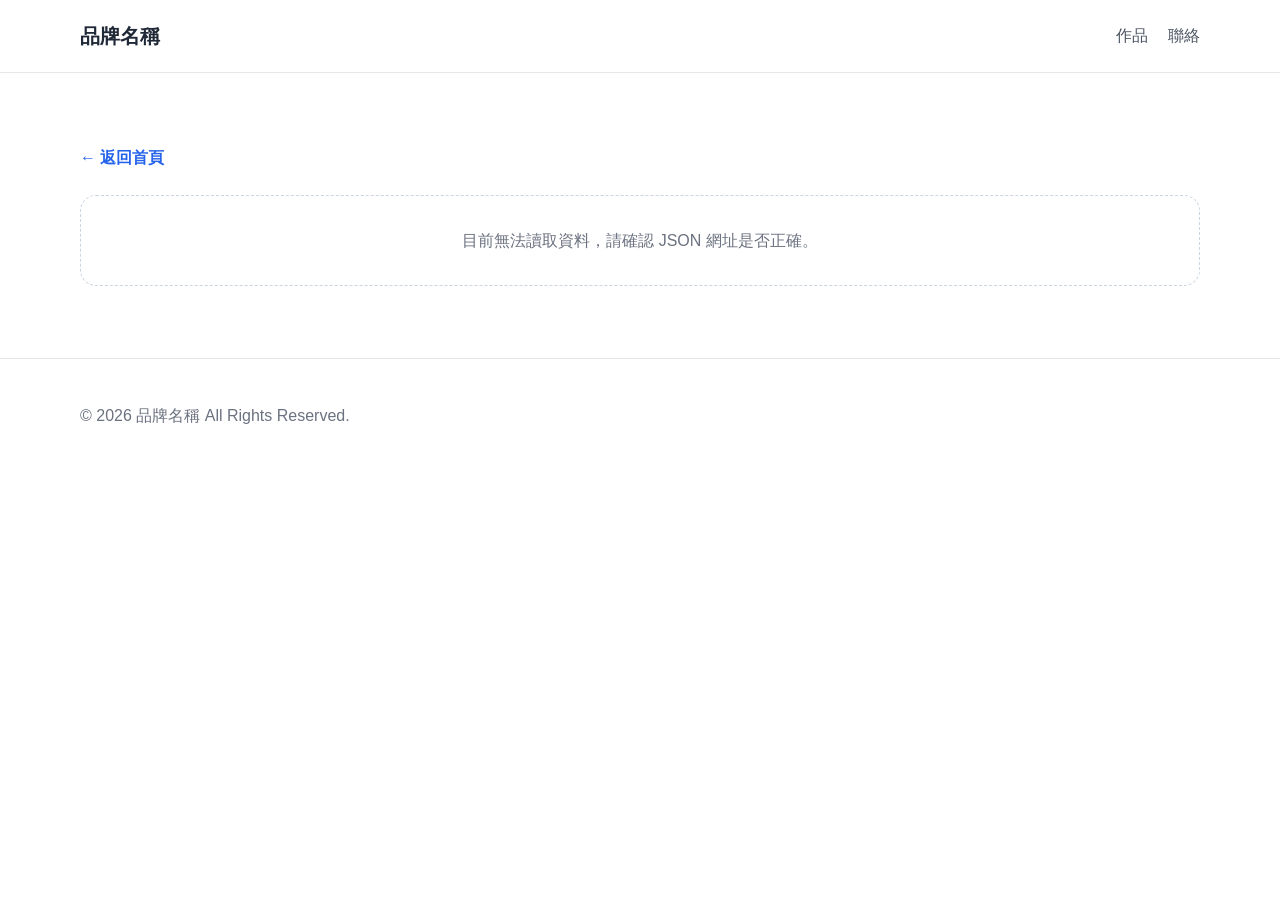
==== product.html @ 3a1e337a "add files" ====
<!doctype html>
<html lang="zh-Hant">
  <head>
    <meta charset="UTF-8" />
    <meta name="viewport" content="width=device-width, initial-scale=1.0" />
    <title>作品介紹</title>
    <link rel="stylesheet" href="./styles.css" />
  </head>
  <body data-page="product">
    <header class="site-header">
      <div class="container header-inner">
        <a class="brand brand-link" href="./index.html" id="siteName"
          >品牌名稱</a
        >
        <nav class="nav">
          <a href="./index.html#portfolio">作品</a>
          <a href="./index.html#contact">聯絡</a>
        </nav>
      </div>
    </header>

    <main class="section">
      <div class="container">
        <a class="back-link" href="./index.html">← 返回首頁</a>

        <article id="productDetail" class="product-detail" hidden>
          <div class="product-layout">
            <div class="product-media">
              <img id="productImage" src="" alt="" />
            </div>

            <div class="product-content">
              <p class="product-category" id="productCategory"></p>
              <h1 id="productTitle">標題</h1>
              <p class="product-price" id="productPrice"></p>
              <p class="product-short" id="productShort"></p>

              <div class="product-actions">
                <a
                  id="productAction"
                  class="btn btn-primary"
                  href="#"
                  target="_blank"
                  rel="noopener"
                  >立即詢問</a
                >
              </div>
            </div>
          </div>

          <section class="product-section">
            <h2>詳細介紹</h2>
            <div id="productContent" class="rich-content"></div>
          </section>

          <section class="product-section" id="gallerySection" hidden>
            <h2>更多圖片</h2>
            <div id="subImageGrid" class="subimage-grid"></div>
          </section>
        </article>

        <div id="productNotFound" class="empty-state" hidden>
          找不到這筆資料。
        </div>
      </div>
    </main>

    <footer class="site-footer">
      <div class="container">
        <p id="footerText">© 2026 品牌名稱 All Rights Reserved.</p>
      </div>
    </footer>

    <script src="./app.js"></script>
  </body>
</html>
---- styles.css ----
* {
  box-sizing: border-box;
}

html {
  scroll-behavior: smooth;
}

body {
  margin: 0;
  font-family: "Noto Sans TC", "Microsoft JhengHei", sans-serif;
  line-height: 1.6;
  color: #1f2937;
  background: #ffffff;
}

img {
  max-width: 100%;
  display: block;
}

a {
  color: inherit;
  text-decoration: none;
}

.container {
  width: min(1120px, calc(100% - 32px));
  margin: 0 auto;
}

.site-header {
  position: sticky;
  top: 0;
  z-index: 20;
  background: rgba(255, 255, 255, 0.95);
  backdrop-filter: blur(8px);
  border-bottom: 1px solid #e5e7eb;
}

.header-inner {
  min-height: 72px;
  display: flex;
  align-items: center;
  justify-content: space-between;
  gap: 16px;
}

.brand {
  font-size: 20px;
  font-weight: 800;
}

.brand-link {
  display: inline-block;
}

.nav {
  display: flex;
  gap: 20px;
  flex-wrap: wrap;
}

.nav a {
  color: #4b5563;
}

.hero {
  padding: 96px 0 72px;
  background: linear-gradient(180deg, #f8fafc 0%, #ffffff 100%);
}

.hero-inner {
  display: grid;
  gap: 24px;
}

.hero-kicker {
  margin: 0 0 12px;
  color: #2563eb;
  font-weight: 700;
}

.hero h1 {
  margin: 0 0 16px;
  font-size: clamp(32px, 5vw, 52px);
  line-height: 1.15;
}

.hero p {
  margin: 0 0 24px;
  color: #4b5563;
  font-size: 18px;
}

.section {
  padding: 72px 0;
}

.section-light {
  background: #f8fafc;
}

.section-heading {
  margin-bottom: 32px;
}

.section-heading h2 {
  margin: 0 0 12px;
  font-size: 32px;
}

.section-heading p {
  margin: 0;
  color: #6b7280;
}

.btn {
  display: inline-flex;
  align-items: center;
  justify-content: center;
  min-height: 48px;
  padding: 0 20px;
  border-radius: 999px;
  font-weight: 700;
  transition: transform 0.2s ease, opacity 0.2s ease;
}

.btn:hover {
  transform: translateY(-1px);
  opacity: 0.92;
}

.btn-primary {
  background: #111827;
  color: #ffffff;
}

.card-grid {
  display: grid;
  grid-template-columns: repeat(3, minmax(0, 1fr));
  gap: 24px;
}

.card {
  background: #ffffff;
  border: 1px solid #e5e7eb;
  border-radius: 20px;
  overflow: hidden;
  box-shadow: 0 10px 30px rgba(15, 23, 42, 0.05);
}

.card-image {
  aspect-ratio: 16 / 10;
  overflow: hidden;
  background: #e5e7eb;
}

.card-image img {
  width: 100%;
  height: 100%;
  object-fit: cover;
}

.card-body {
  padding: 20px;
}

.card-category {
  margin: 0 0 8px;
  color: #2563eb;
  font-size: 14px;
  font-weight: 700;
}

.card-title {
  margin: 0 0 10px;
  font-size: 22px;
}

.card-desc {
  margin: 0 0 20px;
  color: #6b7280;
}

.card-actions {
  display: flex;
}

.card-actions .btn {
  width: 100%;
}

.contact-card,
.product-section,
.product-detail {
  background: #ffffff;
  border: 1px solid #e5e7eb;
  border-radius: 20px;
  padding: 24px;
}

.contact-card p {
  margin: 0 0 12px;
}

.contact-card p:last-child {
  margin-bottom: 0;
}

.site-footer {
  padding: 28px 0;
  border-top: 1px solid #e5e7eb;
  color: #6b7280;
}

.empty-state {
  padding: 32px;
  text-align: center;
  background: #ffffff;
  border: 1px dashed #cbd5e1;
  border-radius: 16px;
  color: #6b7280;
}

.back-link {
  display: inline-block;
  margin-bottom: 24px;
  color: #2563eb;
  font-weight: 700;
}

.product-layout {
  display: grid;
  grid-template-columns: 1.1fr 1fr;
  gap: 32px;
}

.product-media img {
  width: 100%;
  aspect-ratio: 4 / 3;
  object-fit: cover;
  border-radius: 20px;
}

.product-category {
  margin: 0 0 8px;
  color: #2563eb;
  font-weight: 700;
}

.product-content h1 {
  margin: 0 0 12px;
  font-size: clamp(28px, 4vw, 42px);
  line-height: 1.2;
}

.product-price {
  margin: 0 0 16px;
  font-size: 24px;
  font-weight: 800;
}

.product-short {
  margin: 0 0 24px;
  color: #6b7280;
}

.product-actions {
  display: flex;
  gap: 12px;
  flex-wrap: wrap;
}

.product-section {
  margin-top: 24px;
}

.rich-content p:first-child {
  margin-top: 0;
}

.rich-content p:last-child {
  margin-bottom: 0;
}

.subimage-grid {
  display: grid;
  grid-template-columns: repeat(3, minmax(0, 1fr));
  gap: 16px;
}

.subimage-grid img {
  width: 100%;
  aspect-ratio: 4 / 3;
  object-fit: cover;
  border-radius: 16px;
}

@media (max-width: 960px) {
  .card-grid,
  .subimage-grid,
  .product-layout {
    grid-template-columns: 1fr 1fr;
  }

  .product-layout {
    gap: 24px;
  }
}

@media (max-width: 720px) {
  .header-inner {
    padding: 12px 0;
    align-items: flex-start;
    flex-direction: column;
  }

  .hero {
    padding: 72px 0 56px;
  }

  .section {
    padding: 56px 0;
  }

  .card-grid,
  .subimage-grid,
  .product-layout {
    grid-template-columns: 1fr;
  }

  .section-heading h2 {
    font-size: 28px;
  }
}
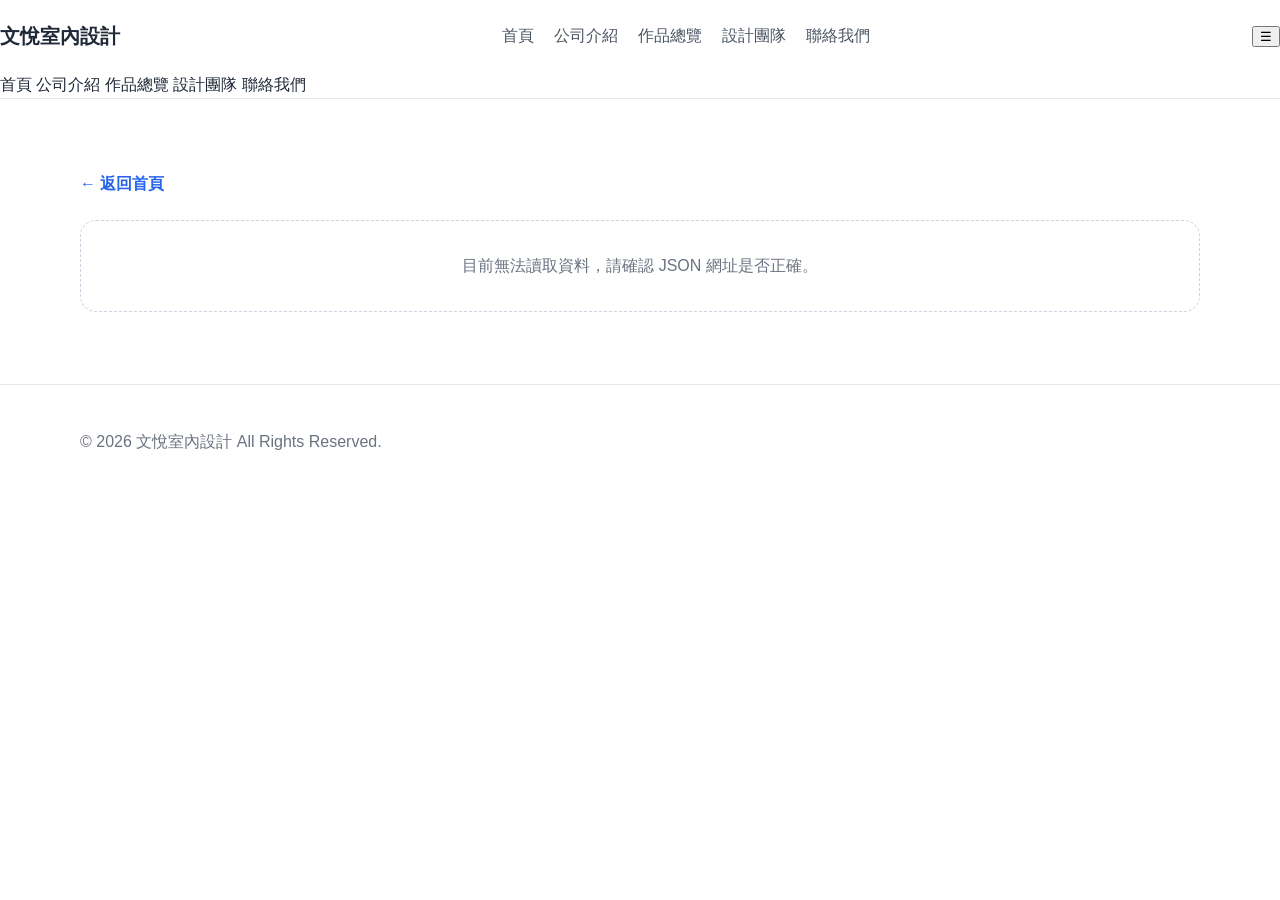
==== commit f0db101d: "Update product.html" ====
--- a/product.html
+++ b/product.html
@@ -5,17 +5,40 @@
     <meta name="viewport" content="width=device-width, initial-scale=1.0" />
     <title>作品介紹</title>
     <link rel="stylesheet" href="./styles.css" />
+    <link rel="stylesheet" href="./product.css" />
   </head>
-  <body data-page="product">
-    <header class="site-header">
-      <div class="container header-inner">
-        <a class="brand brand-link" href="./index.html" id="siteName"
-          >品牌名稱</a
-        >
+  <body data-page="product" class="product-page">
+    <!-- =========================
+       HEADER
+  ========================= -->
+
+    <header class="site-header scrolled">
+      <div class="header-inner">
+        <div class="brand">文悅室內設計</div>
+
+        <!-- Desktop Nav -->
+
         <nav class="nav">
-          <a href="./index.html#portfolio">作品</a>
-          <a href="./index.html#contact">聯絡</a>
+          <a href="./index.html">首頁</a>
+          <a href="./index.html#about">公司介紹</a>
+          <a href="./index.html#portfolio">作品總覽</a>
+          <a href="./index.html#team">設計團隊</a>
+          <a href="./index.html#contact">聯絡我們</a>
         </nav>
+
+        <!-- Hamburger -->
+
+        <button class="menu-toggle">☰</button>
+      </div>
+
+      <!-- Mobile Menu -->
+
+      <div class="mobile-menu">
+        <a href="./index.html">首頁</a>
+        <a href="./index.html#about">公司介紹</a>
+        <a href="./index.html#portfolio">作品總覽</a>
+        <a href="./index.html#team">設計團隊</a>
+        <a href="./index.html#contact">聯絡我們</a>
       </div>
     </header>
 
@@ -26,9 +49,14 @@
         <article id="productDetail" class="product-detail" hidden>
           <div class="product-layout">
             <div class="product-media">
+              <!-- 主圖 -->
               <img id="productImage" src="" alt="" />
+
+              <!-- sub images -->
+              <div id="gallerySection" class="product-thumbnails" hidden>
+                <div id="subImageGrid" class="subimage-grid"></div>
+              </div>
             </div>
-
             <div class="product-content">
               <p class="product-category" id="productCategory"></p>
               <h1 id="productTitle">標題</h1>
@@ -52,11 +80,6 @@
             <h2>詳細介紹</h2>
             <div id="productContent" class="rich-content"></div>
           </section>
-
-          <section class="product-section" id="gallerySection" hidden>
-            <h2>更多圖片</h2>
-            <div id="subImageGrid" class="subimage-grid"></div>
-          </section>
         </article>
 
         <div id="productNotFound" class="empty-state" hidden>
@@ -67,10 +90,32 @@
 
     <footer class="site-footer">
       <div class="container">
-        <p id="footerText">© 2026 品牌名稱 All Rights Reserved.</p>
+        <p id="footerText">© 2026 文悅室內設計 All Rights Reserved.</p>
       </div>
     </footer>
 
+    <script>
+      /* =========================
+       MOBILE MENU
+    ========================= */
+
+      const menuToggle = document.querySelector(".menu-toggle");
+      const mobileMenu = document.querySelector(".mobile-menu");
+
+      menuToggle.addEventListener("click", () => {
+        mobileMenu.classList.toggle("active");
+      });
+
+      /* 點選 menu 自動關閉 */
+
+      const mobileLinks = document.querySelectorAll(".mobile-menu a");
+
+      mobileLinks.forEach((link) => {
+        link.addEventListener("click", () => {
+          mobileMenu.classList.remove("active");
+        });
+      });
+    </script>
     <script src="./app.js"></script>
   </body>
 </html>
